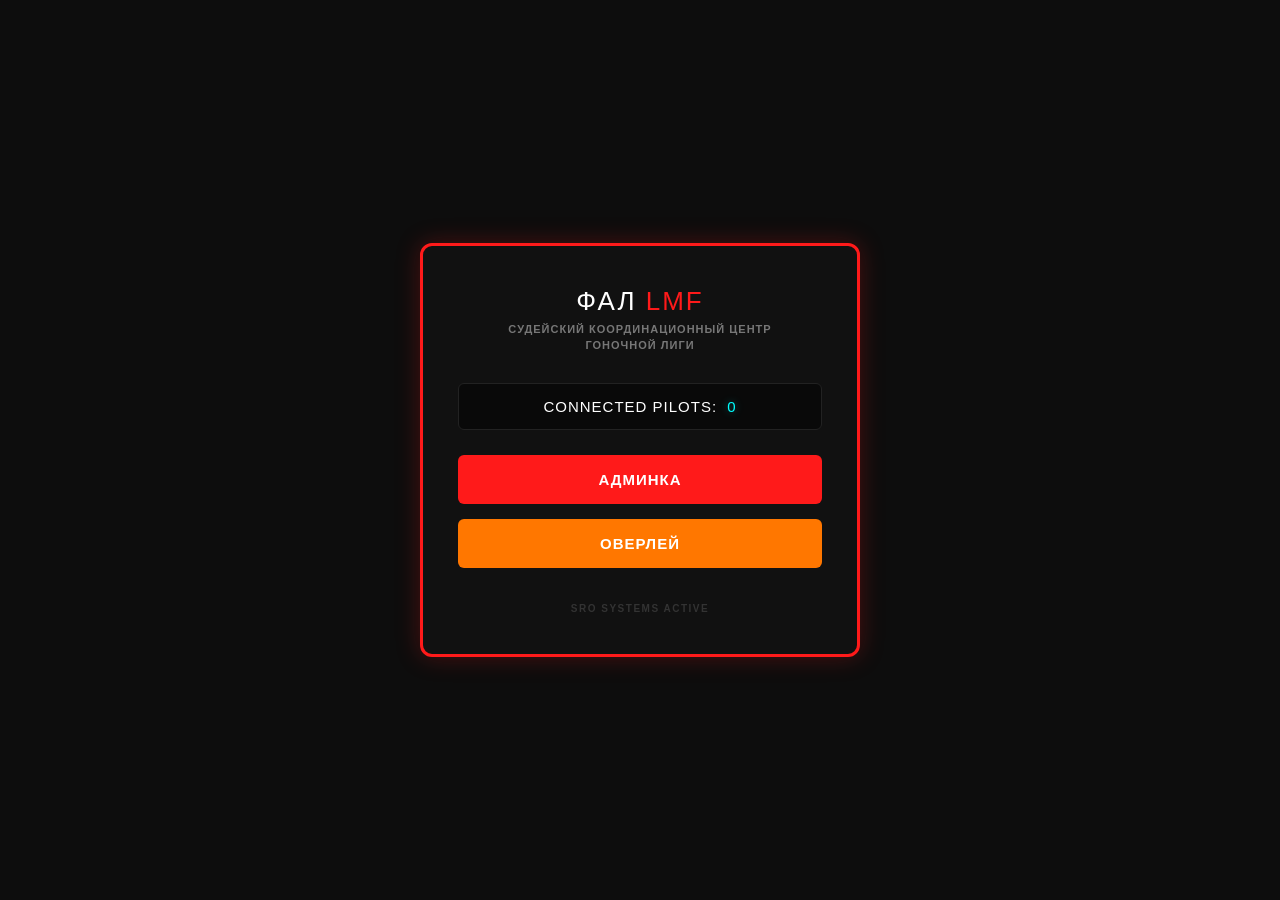
==== gt7_server/templates/index.html @ af7a158c "🏁 First Monolith Push: Clean Modular SRO System" ====
<!DOCTYPE html>
<html lang="ru">
<head>
    <meta charset="UTF-8">
    <title>ФАЛ LMF — Судейский Координационный Центр</title>
    <style>
        /* Базовые гоночные настройки фона */
        body {
            background-color: #0d0d0d;
            color: #ffffff;
            font-family: 'Arial', sans-serif;
            margin: 0;
            display: flex;
            align-items: center;
            justify-content: center;
            height: 100vh;
            overflow: hidden;
        }

        /* Главная неоновая красная рамка по центру экрана */
        .launcher-card {
            background-color: #111111;
            border: 3px solid #ff1a1a;
            border-radius: 12px;
            padding: 40px 35px;
            width: 440px;
            box-shadow: 0 0 25px rgba(255, 26, 26, 0.25);
            text-align: center;
            box-sizing: border-box;
        }

        /* Текстовые блоки логотипа лиги */
        .main-title {
            font-family: 'Arial Black', sans-serif;
            font-size: 26px;
            letter-spacing: 2px;
            margin-bottom: 5px;
        }
        .title-white { color: #ffffff; }
        .title-red { color: #ff1a1a; }
        
        .sub-title {
            color: #777777;
            font-size: 11px;
            text-transform: uppercase;
            font-weight: bold;
            letter-spacing: 1px;
            margin-bottom: 30px;
            line-height: 1.4;
        }

        /* Живой счетчик подключенных пилотов */
        .pilots-counter-box {
            background-color: #090909;
            border: 1px solid #222222;
            border-radius: 6px;
            padding: 14px;
            font-family: 'Arial Black', sans-serif;
            font-size: 15px;
            text-transform: uppercase;
            letter-spacing: 1px;
            margin-bottom: 25px;
        }
        .counter-value {
            color: #00ffff; /* Бирюзовое неоновое число пилотов */
            text-shadow: 0 0 8px rgba(0, 255, 255, 0.4);
            margin-left: 5px;
        }

        /* Стили больших навигационных кнопок */
        .menu-btn {
            display: block;
            width: 100%;
            padding: 16px;
            font-family: 'Arial Black', sans-serif;
            font-size: 15px;
            font-weight: bold;
            text-transform: uppercase;
            letter-spacing: 1px;
            border: none;
            border-radius: 6px;
            cursor: pointer;
            text-decoration: none;
            margin-bottom: 15px;
            box-sizing: border-box;
            transition: all 0.2s ease;
        }
        
        .btn-admin {
            background-color: #ff1a1a;
            color: white;
        }
        .btn-admin:hover {
            background-color: #cc0000;
            box-shadow: 0 0 12px rgba(255, 26, 26, 0.4);
        }

        .btn-overlay {
            background-color: #ff7700;
            color: white;
            margin-bottom: 0;
        }
        .btn-overlay:hover {
            background-color: #cc5200;
            box-shadow: 0 0 12px rgba(255, 119, 0, 0.4);
        }

        /* Подвал карточки */
        .footer-text {
            color: #333333;
            font-size: 10px;
            text-transform: uppercase;
            font-weight: bold;
            letter-spacing: 1.5px;
            margin-top: 35px;
        }
    </style>
</head>
<body>

    <div class="launcher-card">
        <!-- КИБЕРСПОРТИВНЫЙ ЛОГОТИП ФАЛ -->
        <div class="main-title">
            <span class="title-white">ФАЛ</span> <span class="title-red">LMF</span>
        </div>
        <div class="sub-title">Судейский координационный центр<br>гоночной лиги</div>

        <!-- ЖИВОЙ СЧЕТЧИК ПАКЕТОВ -->
        <div class="pilots-counter-box">
            Connected Pilots: <span id="pilots-count" class="counter-value">0</span>
        </div>

        <!-- КНОПКИ ПЕРЕХОДА -->
        <a href="/admin" class="menu-btn btn-admin">Админка</a>
        <a href="/overlay" class="menu-btn btn-overlay">Оверлей</a>

        <div class="footer-text">SRO Systems Active</div>
    </div>
    <script>
        // Функция автоматического подсчета активных пилотов на главной странице
        async function updateConnectedPilotsCounter() {
            try {
                // Запрашиваем чистый JSON сессии с сервера
                let res = await fetch('/api/data?t=' + Date.now());
                if (!res.ok) return;
                let data = await res.json();
                
                let counterElement = document.getElementById('pilots-count');
                
                // Если массив пилотов существует, выводим его длину, иначе жестко держим 0
                if (data && data.pilots) {
                    counterElement.innerText = data.pilots.length;
                } else {
                    counterElement.innerText = "0";
                }
            } catch (err) {
                console.error("Сбой обновления счетчика пилотов главной страницы:", err);
            }
        }

        // Опрашиваем бэкенд раз в секунду (частота 1000мс) для живого неонового счетчика
        setInterval(updateConnectedPilotsCounter, 1000);
        
        // Первый запуск скрипта при загрузке страницы в браузере
        window.onload = updateConnectedPilotsCounter;
    </script>
</body>
</html>
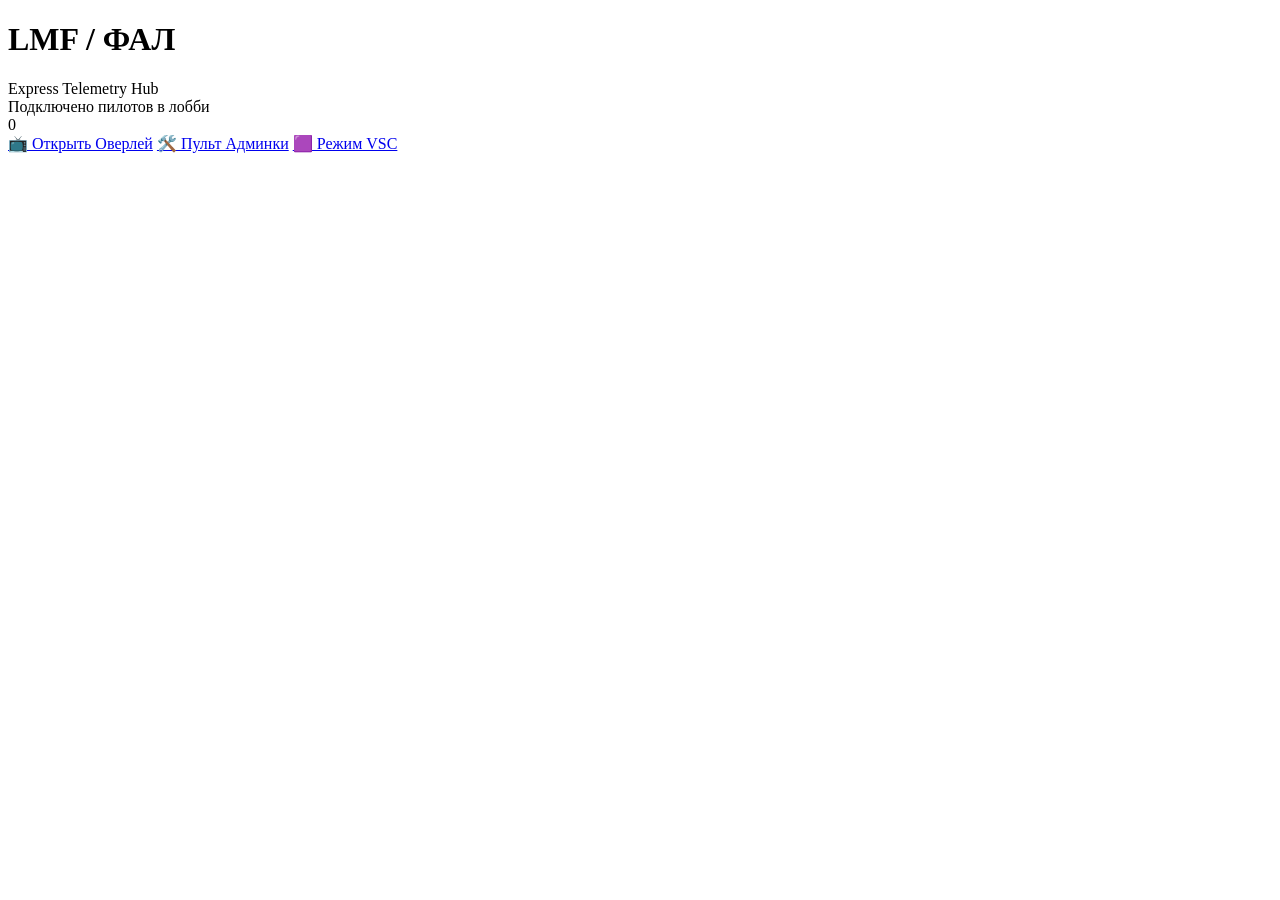
==== commit 4b3c7324: "Fix launcher" ====
--- a/gt7_server/templates/index.html
+++ b/gt7_server/templates/index.html
@@ -2,167 +2,58 @@
 <html lang="ru">
 <head>
     <meta charset="UTF-8">
-    <title>ФАЛ LMF — Судейский Координационный Центр</title>
-    <style>
-        /* Базовые гоночные настройки фона */
-        body {
-            background-color: #0d0d0d;
-            color: #ffffff;
-            font-family: 'Arial', sans-serif;
-            margin: 0;
-            display: flex;
-            align-items: center;
-            justify-content: center;
-            height: 100vh;
-            overflow: hidden;
-        }
-
-        /* Главная неоновая красная рамка по центру экрана */
-        .launcher-card {
-            background-color: #111111;
-            border: 3px solid #ff1a1a;
-            border-radius: 12px;
-            padding: 40px 35px;
-            width: 440px;
-            box-shadow: 0 0 25px rgba(255, 26, 26, 0.25);
-            text-align: center;
-            box-sizing: border-box;
-        }
-
-        /* Текстовые блоки логотипа лиги */
-        .main-title {
-            font-family: 'Arial Black', sans-serif;
-            font-size: 26px;
-            letter-spacing: 2px;
-            margin-bottom: 5px;
-        }
-        .title-white { color: #ffffff; }
-        .title-red { color: #ff1a1a; }
-        
-        .sub-title {
-            color: #777777;
-            font-size: 11px;
-            text-transform: uppercase;
-            font-weight: bold;
-            letter-spacing: 1px;
-            margin-bottom: 30px;
-            line-height: 1.4;
-        }
-
-        /* Живой счетчик подключенных пилотов */
-        .pilots-counter-box {
-            background-color: #090909;
-            border: 1px solid #222222;
-            border-radius: 6px;
-            padding: 14px;
-            font-family: 'Arial Black', sans-serif;
-            font-size: 15px;
-            text-transform: uppercase;
-            letter-spacing: 1px;
-            margin-bottom: 25px;
-        }
-        .counter-value {
-            color: #00ffff; /* Бирюзовое неоновое число пилотов */
-            text-shadow: 0 0 8px rgba(0, 255, 255, 0.4);
-            margin-left: 5px;
-        }
-
-        /* Стили больших навигационных кнопок */
-        .menu-btn {
-            display: block;
-            width: 100%;
-            padding: 16px;
-            font-family: 'Arial Black', sans-serif;
-            font-size: 15px;
-            font-weight: bold;
-            text-transform: uppercase;
-            letter-spacing: 1px;
-            border: none;
-            border-radius: 6px;
-            cursor: pointer;
-            text-decoration: none;
-            margin-bottom: 15px;
-            box-sizing: border-box;
-            transition: all 0.2s ease;
-        }
-        
-        .btn-admin {
-            background-color: #ff1a1a;
-            color: white;
-        }
-        .btn-admin:hover {
-            background-color: #cc0000;
-            box-shadow: 0 0 12px rgba(255, 26, 26, 0.4);
-        }
-
-        .btn-overlay {
-            background-color: #ff7700;
-            color: white;
-            margin-bottom: 0;
-        }
-        .btn-overlay:hover {
-            background-color: #cc5200;
-            box-shadow: 0 0 12px rgba(255, 119, 0, 0.4);
-        }
-
-        /* Подвал карточки */
-        .footer-text {
-            color: #333333;
-            font-size: 10px;
-            text-transform: uppercase;
-            font-weight: bold;
-            letter-spacing: 1.5px;
-            margin-top: 35px;
-        }
-    </style>
+    <title>ФАЛ КОНТРОЛЬ by НИЦ НАКАКАЛ</title>
+    <!-- 🔥 ИЗОЛИРОВАННЫЙ ИМПОРТ СТИЛЕЙ С ЗАЩИТОЙ ОТ КЭША БРАУЗЕРА -->
+    <script>
+        document.write('<link rel="stylesheet" href="/static/index.css?v=' + Date.now() + '">');
+    </script>
 </head>
 <body>
 
-    <div class="launcher-card">
-        <!-- КИБЕРСПОРТИВНЫЙ ЛОГОТИП ФАЛ -->
-        <div class="main-title">
-            <span class="title-white">ФАЛ</span> <span class="title-red">LMF</span>
-        </div>
-        <div class="sub-title">Судейский координационный центр<br>гоночной лиги</div>
+    <div class="dashboard-container">
+        <h1>LMF / ФАЛ </h1>
+        <div class="subtitle">Express Telemetry Hub</div>
 
-        <!-- ЖИВОЙ СЧЕТЧИК ПАКЕТОВ -->
-        <div class="pilots-counter-box">
-            Connected Pilots: <span id="pilots-count" class="counter-value">0</span>
+        <!-- Неоновый блок счётчика подключений -->
+        <div class="counter-box">
+            <div class="counter-title">Подключено пилотов в лобби</div>
+            <div class="counter-value" id="live-pilots-count">0</div>
         </div>
 
-        <!-- КНОПКИ ПЕРЕХОДА -->
-        <a href="/admin" class="menu-btn btn-admin">Админка</a>
-        <a href="/overlay" class="menu-btn btn-overlay">Оверлей</a>
+        <!-- Меню навигации командного мостика лиги -->
+        <div class="buttons-grid">
+            <a href="/overlay" class="btn-control btn-overlay">📺 Открыть Оверлей</a>
+            <a href="/admin" class="btn-control btn-admin">🛠️ Пульт Админки</a>
+            <a href="/vsc" class="btn-control btn-vsc">🟪 Режим VSC</a>
+        </div>
+    </div>
 
-        <div class="footer-text">SRO Systems Active</div>
-    </div>
+    <!-- 🔮 АСИНХРОННЫЙ ЖИВОЙ СЧЁТЧИК ОНЛАЙНА БЕЗ ПЕРЕЗАГРУЗКИ СТРАНИЦЫ -->
     <script>
-        // Функция автоматического подсчета активных пилотов на главной странице
-        async function updateConnectedPilotsCounter() {
+        async function updateLiveCounter() {
             try {
-                // Запрашиваем чистый JSON сессии с сервера
+                // Опрашиваем наше готовое Express JSON-ядро данных
                 let res = await fetch('/api/data?t=' + Date.now());
                 if (!res.ok) return;
                 let data = await res.json();
-                
-                let counterElement = document.getElementById('pilots-count');
-                
-                // Если массив пилотов существует, выводим его длину, иначе жестко держим 0
-                if (data && data.pilots) {
-                    counterElement.innerText = data.pilots.length;
-                } else {
-                    counterElement.innerText = "0";
+
+                // Считаем размер массива pilots, который вернул сервер Node.js
+                let count = 0;
+                if (data.pilots && Array.isArray(data.pilots)) {
+                    count = data.pilots.length;
                 }
+
+                // Выводим цифру в неоновый блок
+                document.getElementById('live-pilots-count').innerText = count;
+
             } catch (err) {
-                console.error("Сбой обновления счетчика пилотов главной страницы:", err);
+                console.error("Сбой обновления счётчика главной страницы:", err);
             }
         }
 
-        // Опрашиваем бэкенд раз в секунду (частота 1000мс) для живого неонового счетчика
-        setInterval(updateConnectedPilotsCounter, 1000);
-        
-        // Первый запуск скрипта при загрузке страницы в браузере
-        window.onload = updateConnectedPilotsCounter;
+        // Обновляем счётчик каждую секунду
+        setInterval(updateLiveCounter, 1000);
+        window.onload = updateLiveCounter;
     </script>
 </body>
 </html>
